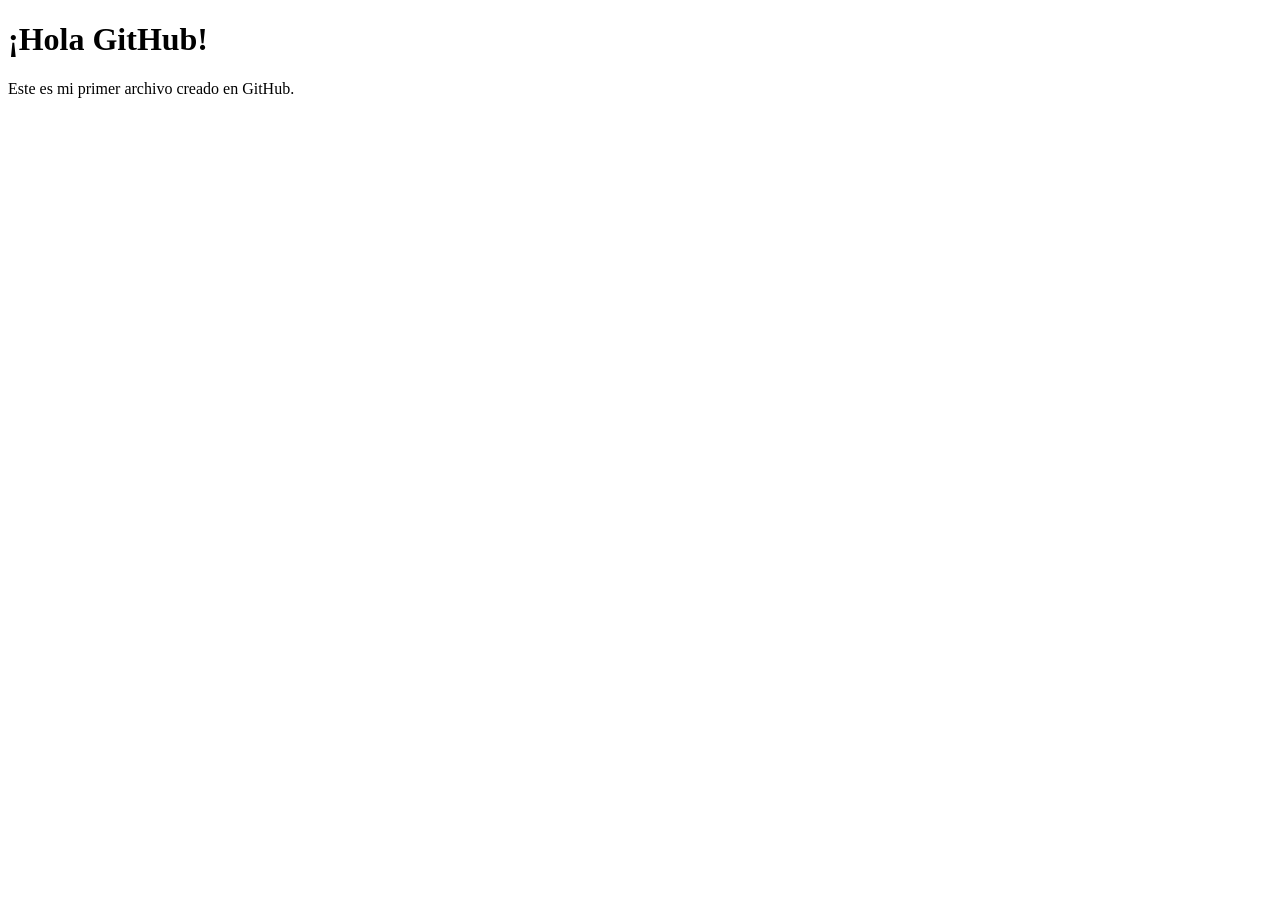
==== hola.html @ 46405e3a "Create hola.html for first GitHub project Creo mi primera página HTML" ====
<!DOCTYPE html>
<html lang="es">
<head>
    <meta charset="UTF-8">
    <title>Mi primer proyecto</title>
</head>
<body>

    <h1>¡Hola GitHub!</h1>

    <p>Este es mi primer archivo creado en GitHub.</p>

</body>
</html>
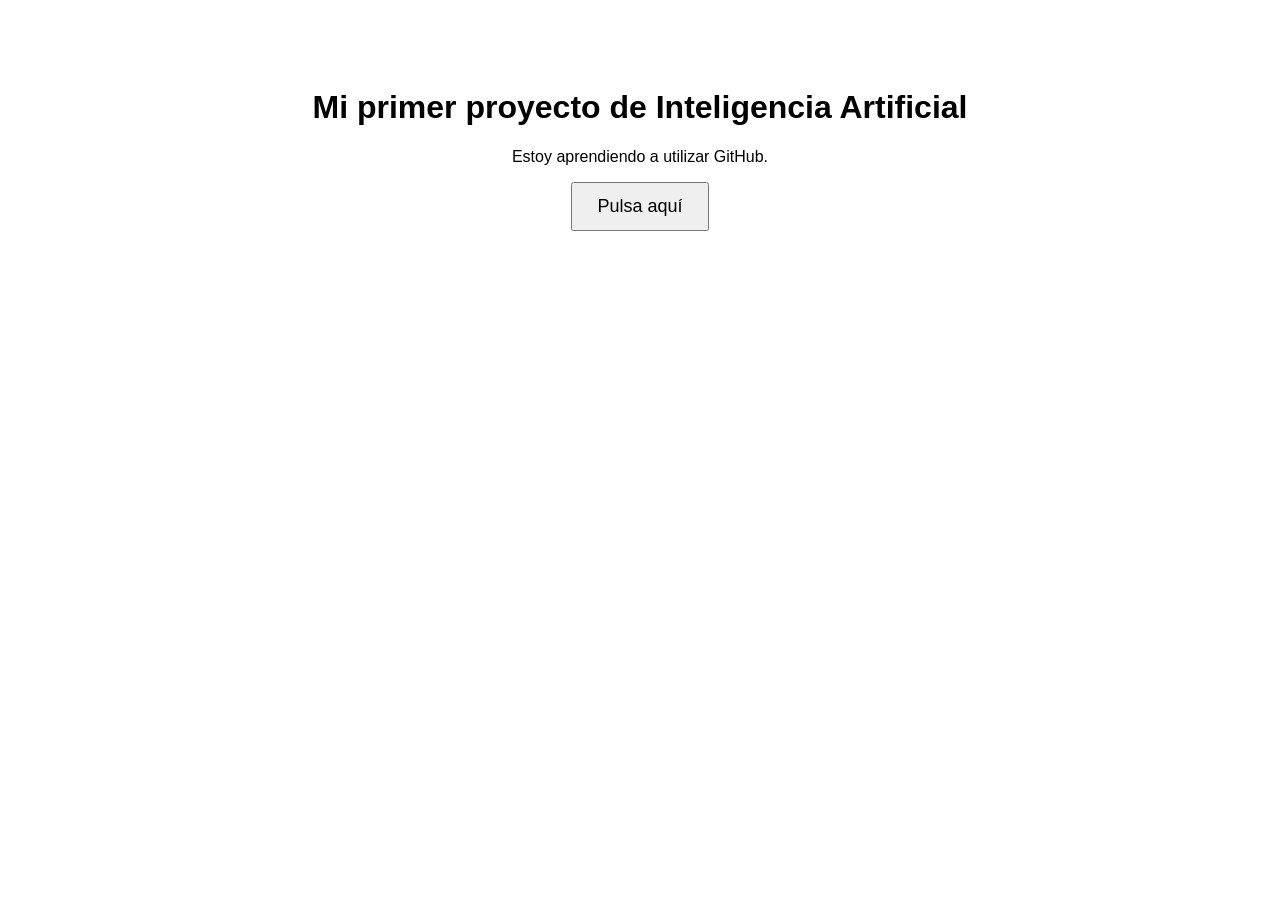
==== commit d841b125: "Update hola.html for AI project enhancements Added viewport meta tag and improved styling." ====
--- a/hola.html
+++ b/hola.html
@@ -2,13 +2,42 @@
 <html lang="es">
 <head>
     <meta charset="UTF-8">
-    <title>Mi primer proyecto</title>
+    <meta name="viewport" content="width=device-width, initial-scale=1.0">
+    <title>Mi primer proyecto de IA</title>
+
+    <style>
+        body {
+            font-family: Arial, sans-serif;
+            text-align: center;
+            padding: 60px;
+        }
+
+        button {
+            padding: 12px 24px;
+            font-size: 18px;
+            cursor: pointer;
+        }
+    </style>
 </head>
+
 <body>
 
-    <h1>¡Hola GitHub!</h1>
+    <h1>Mi primer proyecto de Inteligencia Artificial</h1>
 
-    <p>Este es mi primer archivo creado en GitHub.</p>
+    <p id="mensaje">
+        Estoy aprendiendo a utilizar GitHub.
+    </p>
+
+    <button onclick="cambiarMensaje()">
+        Pulsa aquí
+    </button>
+
+    <script>
+        function cambiarMensaje() {
+            document.getElementById("mensaje").textContent =
+                "¡He conseguido modificar mi primera aplicación web!";
+        }
+    </script>
 
 </body>
 </html>
